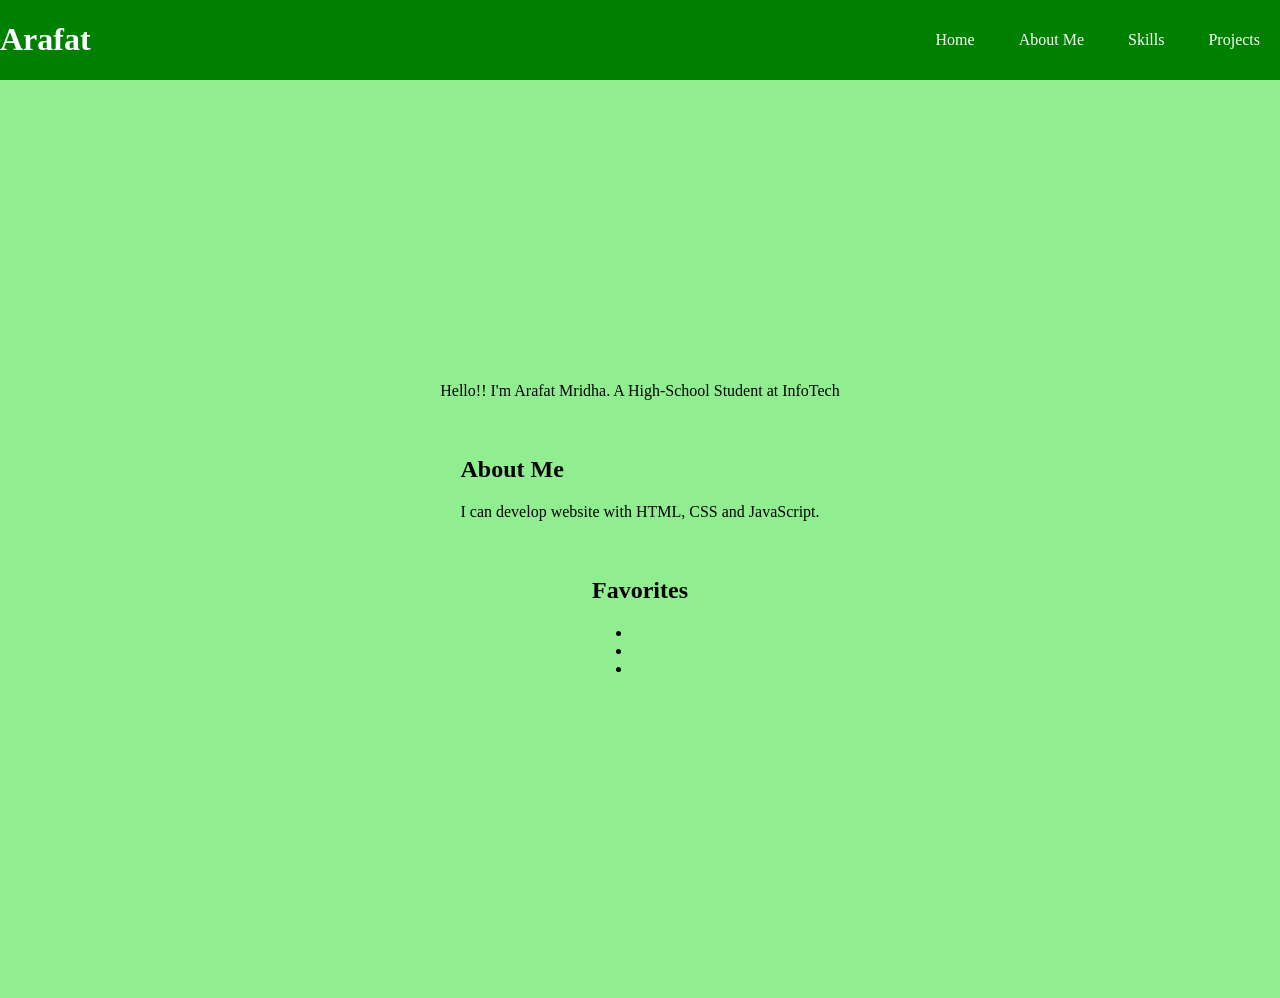
==== about-me.html @ 80333572 "Movie" ====
<!DOCTYPE html>
<html lang="en">

<head>
    <title>About Me</title>
    <meta charset="UTF-8">
    <link rel="stylesheet" href="styles.css" />
</head>

<body>
    <header>
        <h1>Arafat</h1>
        <nav>
            <a href="index.html">Home </a>
            <a href="about-me.html">About Me </a>
            <a href="#skills">Skills </a>
            <a href="projects.html">Projects </a>
        </nav>
    </header>
    <main>
        <p>Hello!! I'm Arafat Mridha. A High-School Student at InfoTech</p>
        <section id="about">
            <h2>About Me</h2>
            <p>I can develop website with HTML, CSS and JavaScript. </p>
        </section>
        <section id="favorites">
            <h2>Favorites</h2>
            <p>
            <ul>
                <li></li>
                <li></li>
                <li></li>
            </ul>
            </p>
        </section>
    </main>
    <img src="" alt="">
    <footer></footer>
</body>
<script src="script.js"></script>

</html>
---- styles.css ----
@keyframes slideIn {
    from {
        opacity: 0;
    }

    to {
        opacity: 1;
    }
}

.top {
    animation: slideIn 2s ease-in infinite;
}

body {
    background-color: lightgreen;
    height: 100%;
    margin: 0;
}

html {
    height: 100%;
}

header {
    display: flex;
    justify-content: space-between;
    align-items: center;
    color: white;
    background-color: green;
}

nav {}

a {
    color: white;
    padding: 20px;
    text-decoration: none;
}
a:hover{
    color: #95AD8C;
}

main {
    height: 100%;
    display: flex;
    justify-content: center;
    flex-direction: column;
    align-items: center;
    gap: 20px;
}

#player-data {
    display: flex;
}

.container {
    display: grid;
    grid-template-columns: repeat(3, 1fr);
}

.square {
    width: 100px;
    height: 100px;
    border: 1px solid black;
    background-color: green;
}

#restart {
    color: red;
    height: 60px;
    width: 65px;
}
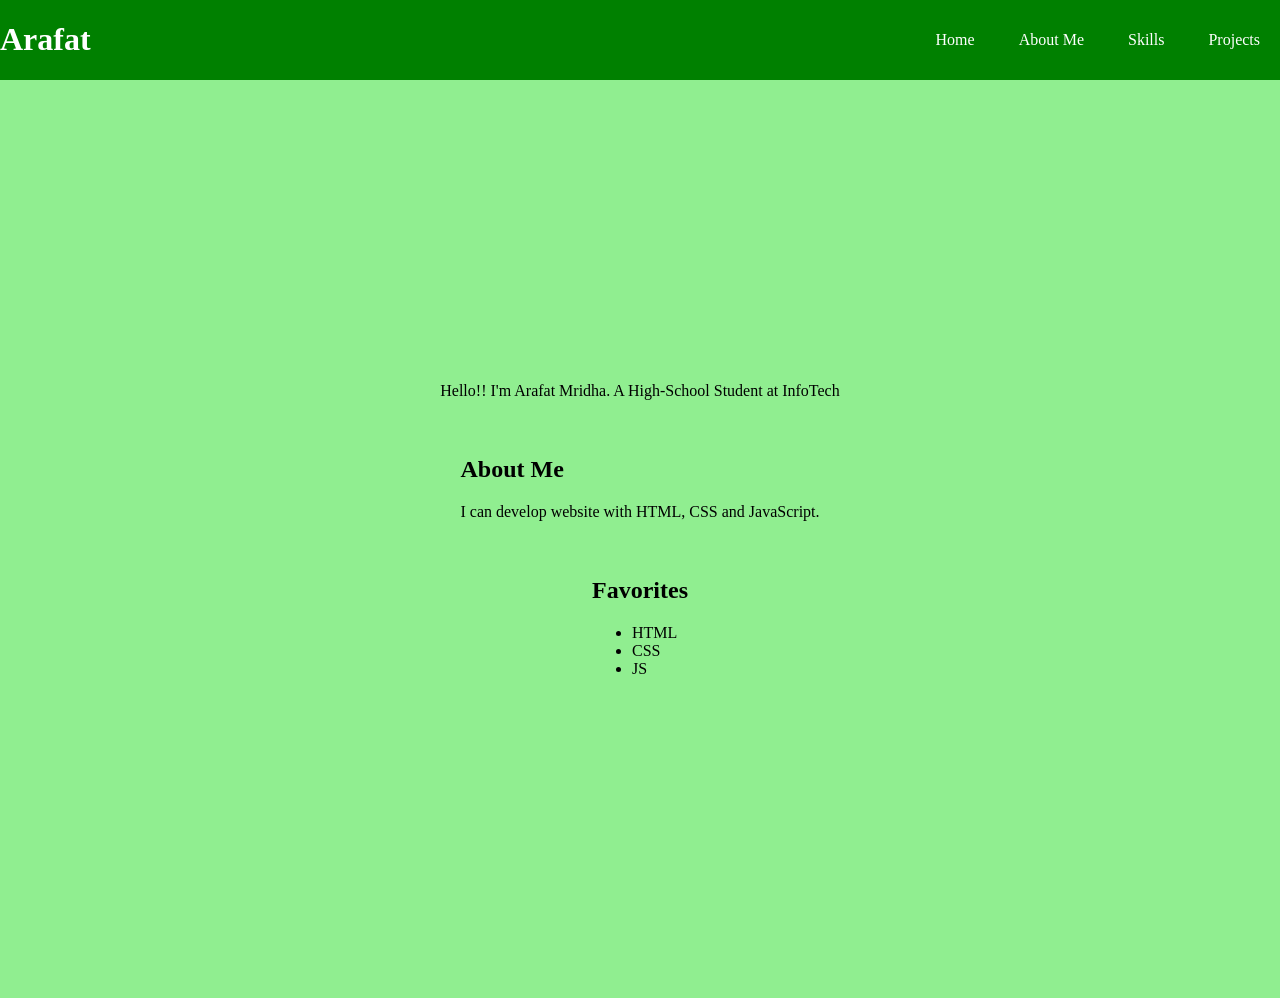
==== commit 87fd0ae3: "Movie" ====
--- a/about-me.html
+++ b/about-me.html
@@ -27,9 +27,9 @@
             <h2>Favorites</h2>
             <p>
             <ul>
-                <li></li>
-                <li></li>
-                <li></li>
+                <li>HTML</li>
+                <li>CSS</li>
+                <li>JS</li>
             </ul>
             </p>
         </section>
